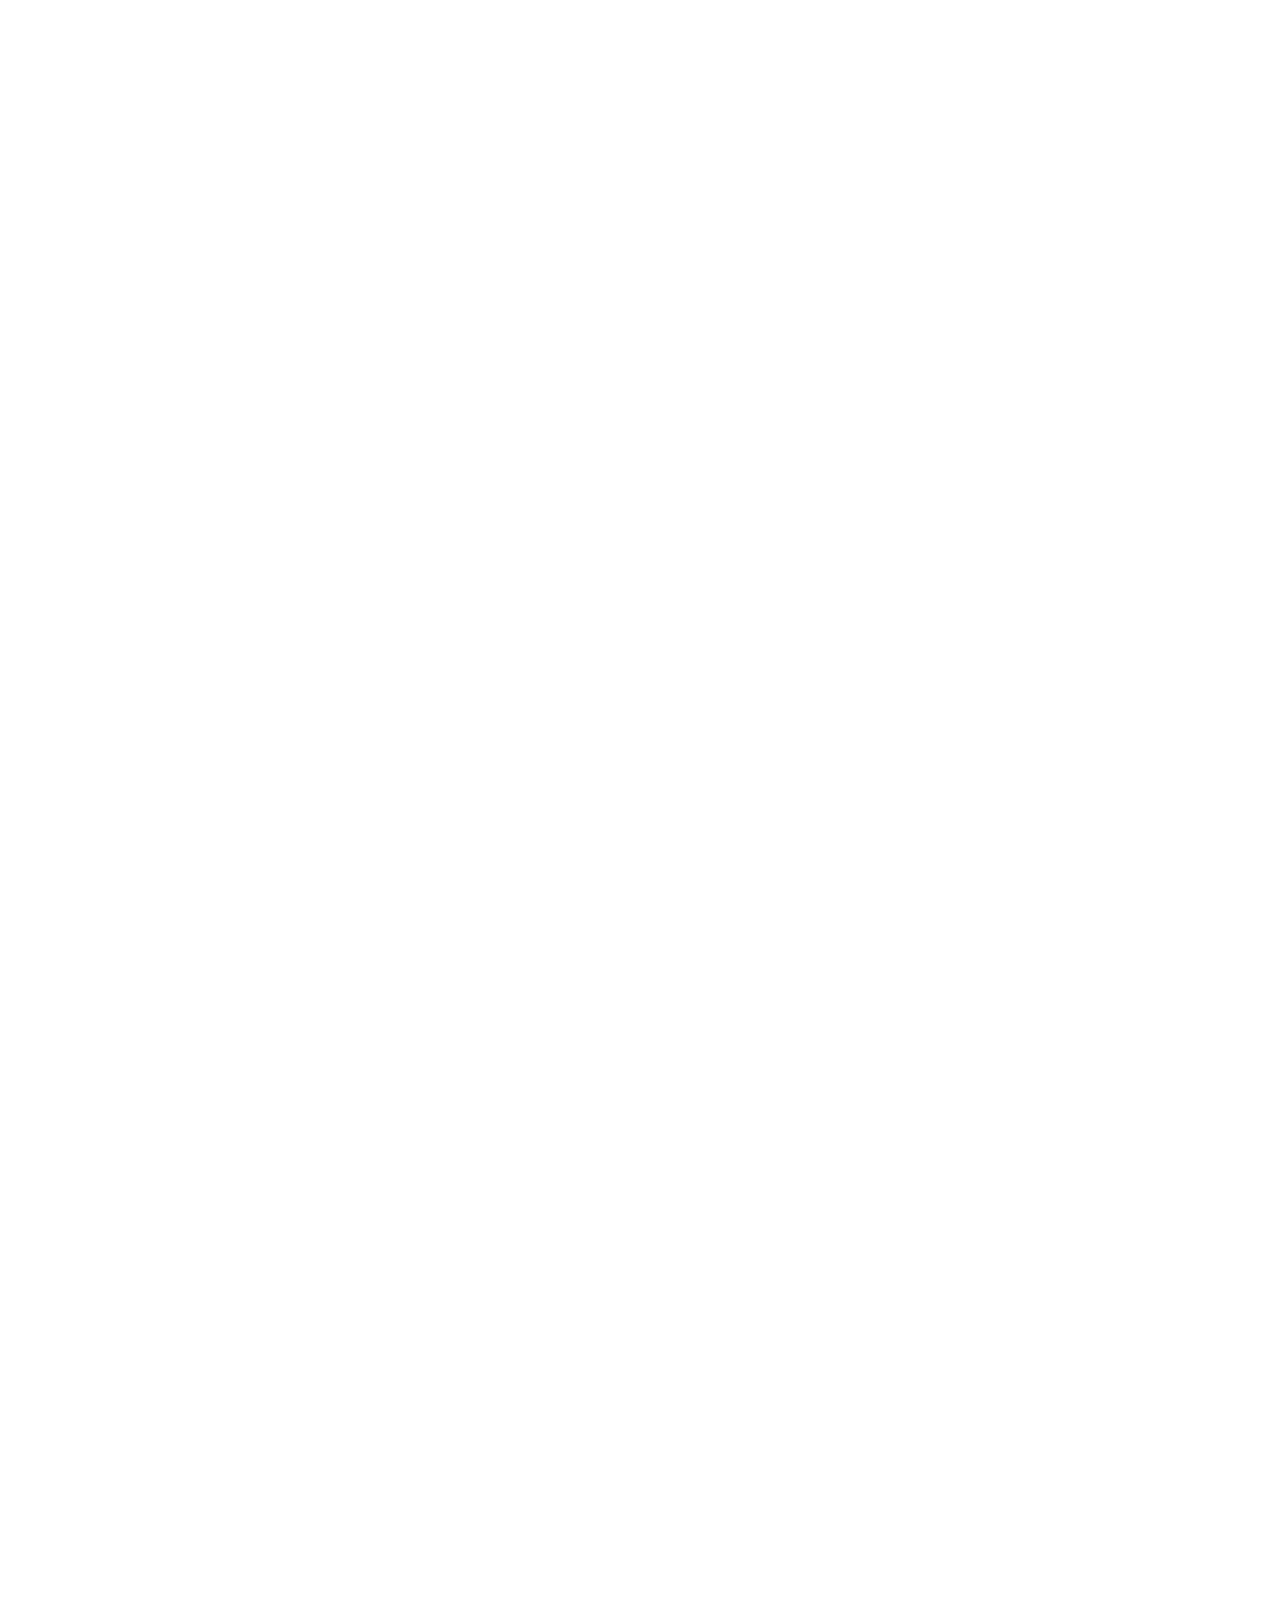
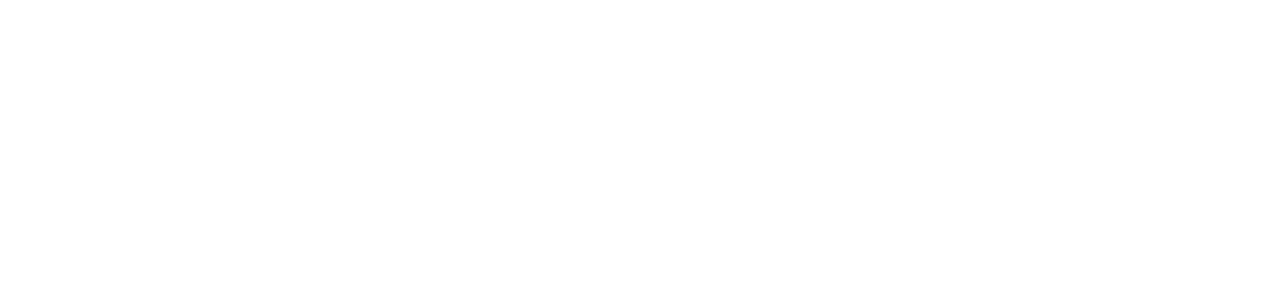
==== tinha&tinho.html @ 65905d53 "Add files via upload" ====
<!DOCTYPE html>
<html lang="en">
  <head>
    <meta charset="UTF-8" />
    <meta name="viewport" content="width=device-width, initial-scale=1.0" />
    <title>Tatafofann 🤍</title>
    <link rel="shortcut icon" href="https://media.stickerswiki.app/female_emotions_1/6785246.512.webp" type="image/x-icon">
    <script src="https://cdn.tailwindcss.com"></script>
    <link rel="stylesheet" href="https://cdn.jsdelivr.net/npm/swiper@10/swiper-bundle.min.css" />
    <style>
      body{
        overflow: hidden;
      }
      /* Ajuste do tamanho do Spotify */
      .music-container {
        display: flex;
        justify-content: center;
        align-items: center;
        padding: 20px 0;
      }

      .music-container iframe {
        width: 90%;
        max-width: 400px;
        height: 80px;
        border: none;
      }

      /* Carrossel */
      .swiper-slide img {
        width: 70%;
        height: auto;
        margin: auto;
      }

      /* Efeito de entrada */
      .fade-in {
        opacity: 0;
        transform: translateY(30px);
        animation: fadeIn ease-out 1s forwards;
      }

      @keyframes fadeIn {
        from {
          opacity: 0;
          transform: translateY(30px);
        }
        to {
          opacity: 1;
          transform: translateY(0);
        }
      }

      /* Corações caindo */
      .heart {
        position: fixed;
        top: -20px;
        left: 50%;
        color: red;
        font-size: 20px;
        opacity: 0.7;
        animation: fall linear infinite;
      }

      @keyframes fall {
        to {
          transform: translateY(100vh);
          opacity: 0;
        }
      }
    </style>
  </head>
  <body class="bg-gray-700 text-white relative m-2 fade-in">
    <!-- Música -->
    <div class="flex items-center justify-center fade-in">
      <div class="flex music-container w-full mt-4">
        <iframe style="border-radius: 12px" src="https://open.spotify.com/embed/track/1tLBXifMqnSqLZrk1Rsl8n?utm_source=generator&theme=0" frameborder="0" allow="autoplay; clipboard-write; encrypted-media; fullscreen; picture-in-picture" loading="lazy"></iframe>
      </div>
    </div>

    <!-- Carrossel -->
    <div class="w-full max-w-md mx-auto mt-4 fade-in">
      <div class="swiper mySwiper">
        <div class="swiper-wrapper">
          <div class="swiper-slide"><img src="imagens/foto1.webp" class="rounded-xl" /></div>
          <div class="swiper-slide"><img src="imagens/foto2.jpg" class="rounded-xl" /></div>
          <div class="swiper-slide"><img src="imagens/foto3.jpg" class="rounded-xl" /></div>
          <div class="swiper-slide"><img src="imagens/foto4.jpg" class="rounded-xl" /></div>
          <div class="swiper-slide"><img src="imagens/foto5.jpg" class="rounded-xl" /></div>
          <div class="swiper-slide"><img src="imagens/foto6.webp" class="rounded-xl" /></div>
          <div class="swiper-slide"><img src="imagens/foto7.webp" class="rounded-xl" /></div>
        </div>
        <div class="swiper-pagination"></div>
      </div>
    </div>

    <!-- Contador -->
    <div class="flex flex-col items-center mt-6 fade-in">
      <p class="font-extrabold text-base">🤍 Eu te amo há:</p>
      <p class="contador font-light"></p>
      <p>────────────────────────────────────</p>
      <div class="text-center mt-2">
        <p class="font-bold">"Se amar é loucura, então sou o mais sábio dos tolos, porque minha única certeza é que te amo."</p>
      </div>
    </div>

    <!-- Corações -->
    <script>
      function criarCoração() {
        const heart = document.createElement("div");
        heart.innerHTML = "🤍";
        heart.classList.add("heart");
        heart.style.left = Math.random() * window.innerWidth + "px"; // Posição aleatória
        heart.style.animationDuration = Math.random() * 3 + 2 + "s"; // Duração aleatória
        heart.style.fontSize = Math.random() * 15 + 10 + "px"; // Tamanho aleatório
        heart.style.position = "fixed";
        heart.style.zIndex = "9999";
        document.body.appendChild(heart);

        setTimeout(() => heart.remove(), 5000);
      }

      setInterval(criarCoração, 300);
    </script>

    <!-- Swiper -->
    <script src="https://cdn.jsdelivr.net/npm/swiper@10/swiper-bundle.min.js"></script>
    <script>
      new Swiper(".mySwiper", {
        loop: true,
        pagination: { el: ".swiper-pagination", clickable: true },
        autoplay: { delay: 3000 },
      });

      // Contador
      const date = new Date("2024-10-05T00:00:00");
      const contador = document.querySelector(".contador");

      function atualizarContador() {
        const diff = new Date() - date;
        const days = Math.floor(diff / (1000 * 60 * 60 * 24));
        const years = Math.floor(days / 365);
        const months = Math.floor((days % 365) / 30);
        const remainingDays = (days % 365) % 30;

        const hours = Math.floor((diff % (1000 * 60 * 60 * 24)) / (1000 * 60 * 60));
        const minutes = Math.floor((diff % (1000 * 60 * 60)) / (1000 * 60));
        const seconds = Math.floor((diff % (1000 * 60)) / 1000);

        if (years > 0) {
          contador.textContent = `${years} anos, ${months} meses, ${remainingDays} dias, ${hours} horas, ${minutes} minutos e ${seconds} segundos`;
        } else if (months > 0) {
          contador.textContent = `${months} meses, ${remainingDays} dias, ${hours} horas, ${minutes} minutos e ${seconds} segundos`;
        } else {
          contador.textContent = `${remainingDays} dias, ${hours} horas, ${minutes} minutos e ${seconds} segundos`;
        }
      }

      atualizarContador();
      setInterval(atualizarContador, 1000);
    </script>
  </body>
</html>
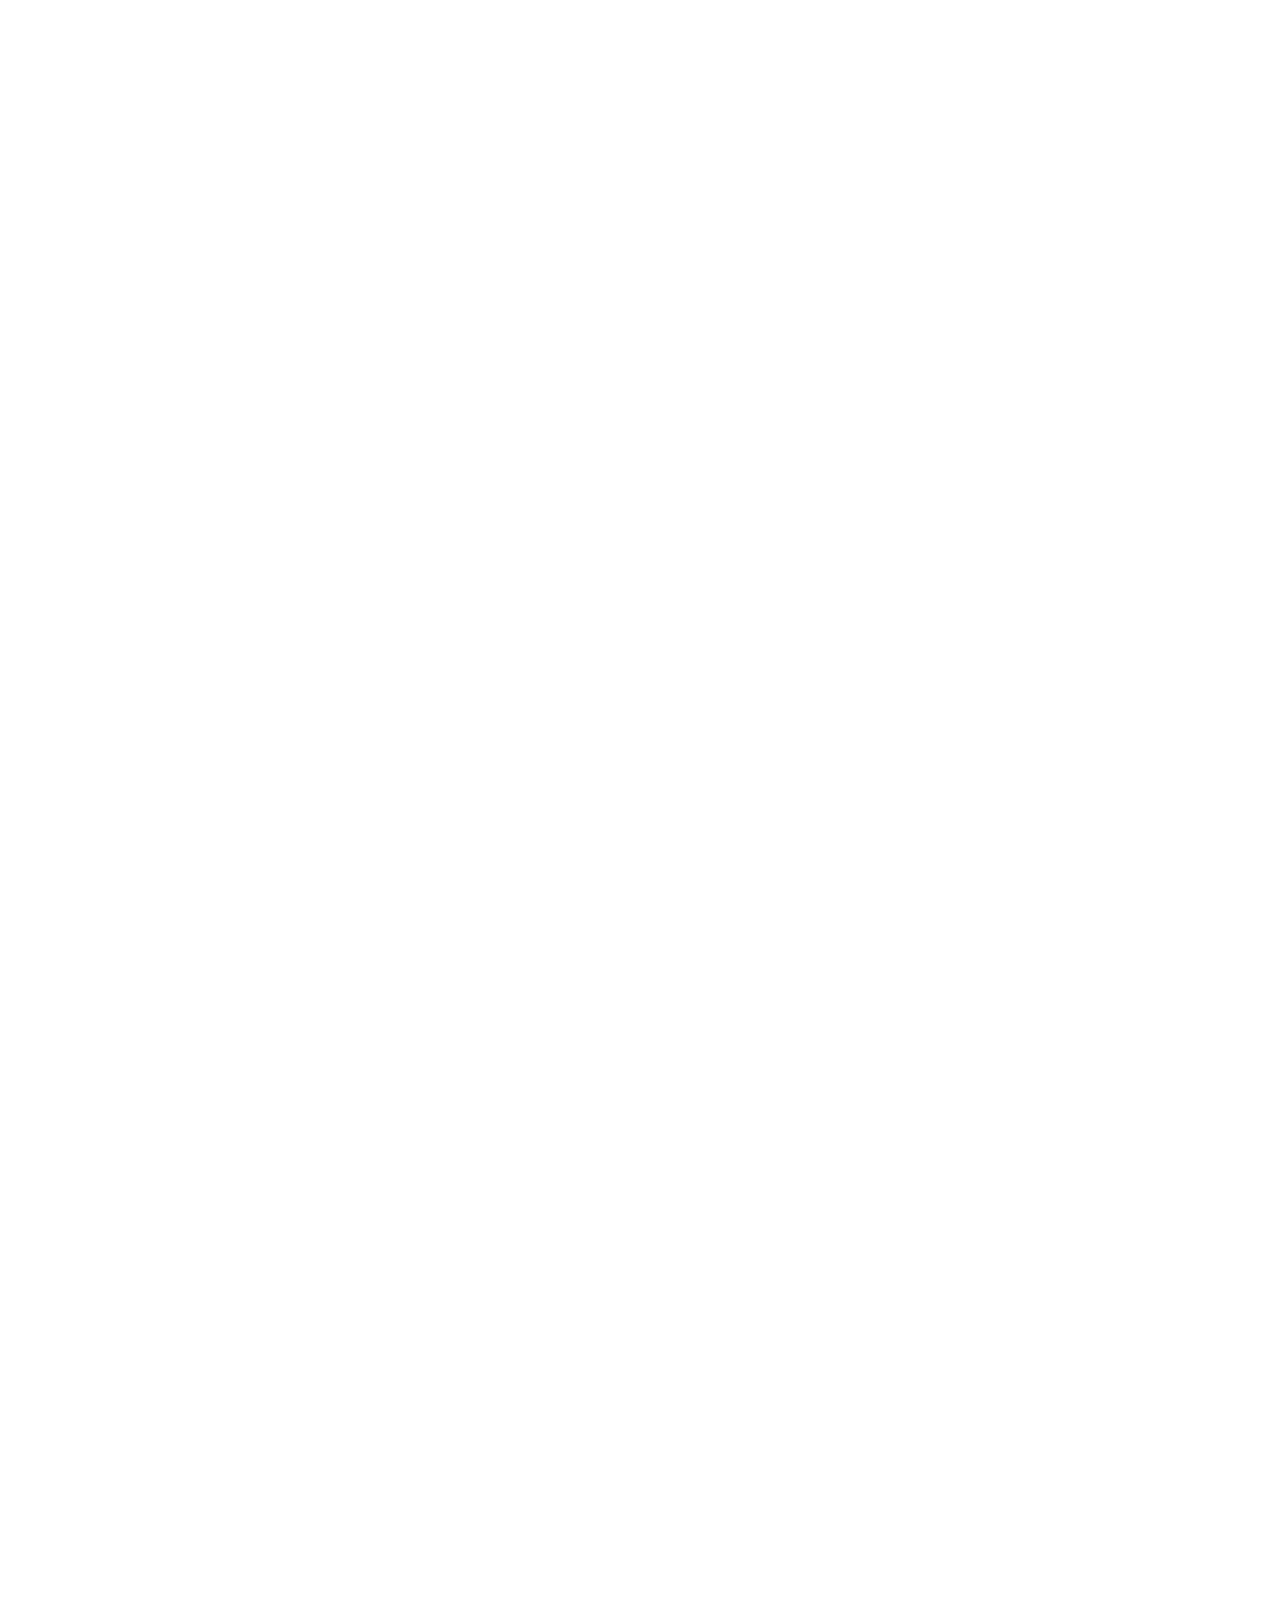
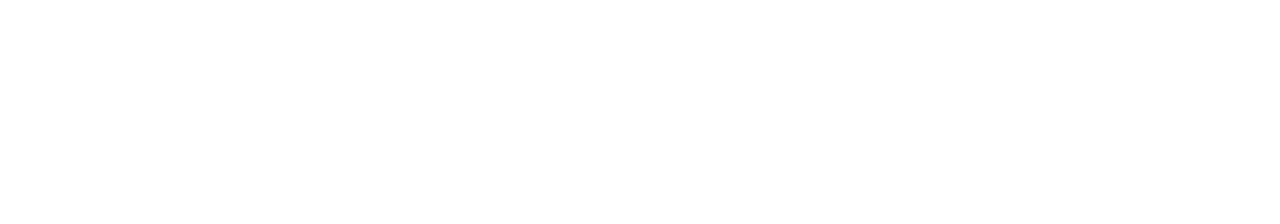
==== commit a9b31eb7: "Add files via upload" ====
--- a/tinha&tinho.html
+++ b/tinha&tinho.html
@@ -1,163 +1,148 @@
 <!DOCTYPE html>
 <html lang="en">
-  <head>
-    <meta charset="UTF-8" />
-    <meta name="viewport" content="width=device-width, initial-scale=1.0" />
-    <title>Tatafofann 🤍</title>
-    <link rel="shortcut icon" href="https://media.stickerswiki.app/female_emotions_1/6785246.512.webp" type="image/x-icon">
-    <script src="https://cdn.tailwindcss.com"></script>
-    <link rel="stylesheet" href="https://cdn.jsdelivr.net/npm/swiper@10/swiper-bundle.min.css" />
-    <style>
-      body{
-        overflow: hidden;
+<head>
+  <meta charset="UTF-8" />
+  <meta name="viewport" content="width=device-width, initial-scale=1.0" />
+  <title>Tatafofann 🤍</title>
+  <link rel="shortcut icon" href="https://media.stickerswiki.app/female_emotions_1/6785246.512.webp" type="image/x-icon">
+  <script src="https://cdn.tailwindcss.com"></script>
+  <link rel="stylesheet" href="https://cdn.jsdelivr.net/npm/swiper@10/swiper-bundle.min.css" />
+  <style>
+    /* Efeito de entrada */
+    .fade-in {
+      opacity: 0;
+      animation: fadeInAnimation 1s ease-in forwards;
+    }
+
+    @keyframes fadeInAnimation {
+      from { opacity: 0; }
+      to { opacity: 1; }
+    }
+
+    /* Ajuste do tamanho das imagens */
+    .swiper-slide img {
+      width: 70%;
+      height: auto;
+      margin: auto;
+    }
+
+    /* Estilos para tornar o iframe responsivo */
+    .music-container {
+      display: flex;
+      justify-content: center;
+      align-items: center;
+      padding: 20px 0;
+    }
+
+    .music-container iframe {
+      width: 100%;
+      max-width: 600px;
+      height: 80px;
+      border: none;
+    }
+
+    /* Corações caindo */
+    .heart {
+      position: fixed; /* Fixa na tela para não criar espaço extra */
+      top: -10px;
+      color: red;
+      font-size: 20px;
+      animation: fall linear infinite;
+      opacity: 0.8;
+    }
+
+    @keyframes fall {
+      0% { transform: translateY(-10px) translateX(0); opacity: 1; }
+      100% { transform: translateY(100vh) translateX(20px); opacity: 0; }
+    }
+  </style>
+</head>
+<body class="bg-gray-700 text-white relative m-2 fade-in">
+  <div class="flex items-center justify-center">
+    <div class="flex music-container w-full mt-4">
+      <iframe style="border-radius: 12px" src="https://open.spotify.com/embed/track/1tLBXifMqnSqLZrk1Rsl8n?utm_source=generator&theme=0" width="100%" height="152" frameborder="0" allowfullscreen="" allow="autoplay; clipboard-write; encrypted-media; fullscreen; picture-in-picture" loading="lazy"></iframe>
+    </div>
+  </div>
+
+  <!-- Carrossel de imagens -->
+  <div class="w-full max-w-md mx-auto mt-4">
+    <div class="swiper mySwiper">
+      <div class="swiper-wrapper">
+        <div class="swiper-slide"><img src="imagens/foto1.webp" class="rounded-xl" /></div>
+        <div class="swiper-slide"><img src="imagens/foto2.jpg" class="rounded-xl" /></div>
+        <div class="swiper-slide"><img src="imagens/foto3.jpg" class="rounded-xl" /></div>
+        <div class="swiper-slide"><img src="imagens/foto4.jpg" class="rounded-xl" /></div>
+        <div class="swiper-slide"><img src="imagens/foto5.jpg" class="rounded-xl" /></div>
+        <div class="swiper-slide"><img src="imagens/foto6.webp" class="rounded-xl" /></div>
+        <div class="swiper-slide"><img src="imagens/foto7.webp" class="rounded-xl" /></div>
+      </div>
+      <div class="swiper-pagination"></div>
+    </div>
+  </div>
+
+  <div class="flex flex-col items-center mt-6">
+    <p class="font-extrabold text-base">🤍 Eu te amo há:</p>
+    <p class="contador font-light"></p>
+    <p>────────────────────────────────────</p>
+    <div class="text-center mt-2">
+      <p class="font-bold">"Se amar é loucura, então sou o mais sábio dos tolos, porque minha única certeza é que te amo."</p>
+    </div>
+  </div>
+
+  <!-- Corações caindo -->
+  <script>
+    function createHeart() {
+      const heart = document.createElement("div");
+      heart.classList.add("heart");
+      heart.innerHTML = "🤍";
+      document.body.appendChild(heart);
+
+      const left = Math.random() * window.innerWidth;
+      const duration = Math.random() * 3 + 2; // Entre 2s e 5s
+
+      heart.style.left = `${left}px`;
+      heart.style.animationDuration = `${duration}s`;
+
+      setTimeout(() => {
+        heart.remove();
+      }, duration * 1000);
+    }
+
+    setInterval(createHeart, 300); // Criar coração a cada 300ms
+
+    // Inicializar carrossel
+    new Swiper(".mySwiper", {
+      loop: true,
+      pagination: { el: ".swiper-pagination", clickable: true },
+      autoplay: { delay: 3000 },
+    });
+
+    const date = new Date("2024-10-05T00:00:00");
+    const contador = document.querySelector(".contador");
+
+    function atualizarContador() {
+      const diff = new Date() - date;
+
+      const days = Math.floor(diff / (1000 * 60 * 60 * 24));
+      const years = Math.floor(days / 365);
+      const months = Math.floor((days % 365) / 30);
+      const remainingDays = (days % 365) % 30;
+
+      const hours = Math.floor((diff % (1000 * 60 * 60 * 24)) / (1000 * 60 * 60));
+      const minutes = Math.floor((diff % (1000 * 60 * 60)) / (1000 * 60));
+      const seconds = Math.floor((diff % (1000 * 60)) / 1000);
+
+      if (years > 0) {
+        contador.textContent = `${years} anos, ${months} meses, ${remainingDays} dias, ${hours} horas, ${minutes} minutos e ${seconds} segundos`;
+      } else if (months > 0) {
+        contador.textContent = `${months} meses, ${remainingDays} dias, ${hours} horas, ${minutes} minutos e ${seconds} segundos`;
+      } else {
+        contador.textContent = `${remainingDays} dias, ${hours} horas, ${minutes} minutos e ${seconds} segundos`;
       }
-      /* Ajuste do tamanho do Spotify */
-      .music-container {
-        display: flex;
-        justify-content: center;
-        align-items: center;
-        padding: 20px 0;
-      }
+    }
 
-      .music-container iframe {
-        width: 90%;
-        max-width: 400px;
-        height: 80px;
-        border: none;
-      }
-
-      /* Carrossel */
-      .swiper-slide img {
-        width: 70%;
-        height: auto;
-        margin: auto;
-      }
-
-      /* Efeito de entrada */
-      .fade-in {
-        opacity: 0;
-        transform: translateY(30px);
-        animation: fadeIn ease-out 1s forwards;
-      }
-
-      @keyframes fadeIn {
-        from {
-          opacity: 0;
-          transform: translateY(30px);
-        }
-        to {
-          opacity: 1;
-          transform: translateY(0);
-        }
-      }
-
-      /* Corações caindo */
-      .heart {
-        position: fixed;
-        top: -20px;
-        left: 50%;
-        color: red;
-        font-size: 20px;
-        opacity: 0.7;
-        animation: fall linear infinite;
-      }
-
-      @keyframes fall {
-        to {
-          transform: translateY(100vh);
-          opacity: 0;
-        }
-      }
-    </style>
-  </head>
-  <body class="bg-gray-700 text-white relative m-2 fade-in">
-    <!-- Música -->
-    <div class="flex items-center justify-center fade-in">
-      <div class="flex music-container w-full mt-4">
-        <iframe style="border-radius: 12px" src="https://open.spotify.com/embed/track/1tLBXifMqnSqLZrk1Rsl8n?utm_source=generator&theme=0" frameborder="0" allow="autoplay; clipboard-write; encrypted-media; fullscreen; picture-in-picture" loading="lazy"></iframe>
-      </div>
-    </div>
-
-    <!-- Carrossel -->
-    <div class="w-full max-w-md mx-auto mt-4 fade-in">
-      <div class="swiper mySwiper">
-        <div class="swiper-wrapper">
-          <div class="swiper-slide"><img src="imagens/foto1.webp" class="rounded-xl" /></div>
-          <div class="swiper-slide"><img src="imagens/foto2.jpg" class="rounded-xl" /></div>
-          <div class="swiper-slide"><img src="imagens/foto3.jpg" class="rounded-xl" /></div>
-          <div class="swiper-slide"><img src="imagens/foto4.jpg" class="rounded-xl" /></div>
-          <div class="swiper-slide"><img src="imagens/foto5.jpg" class="rounded-xl" /></div>
-          <div class="swiper-slide"><img src="imagens/foto6.webp" class="rounded-xl" /></div>
-          <div class="swiper-slide"><img src="imagens/foto7.webp" class="rounded-xl" /></div>
-        </div>
-        <div class="swiper-pagination"></div>
-      </div>
-    </div>
-
-    <!-- Contador -->
-    <div class="flex flex-col items-center mt-6 fade-in">
-      <p class="font-extrabold text-base">🤍 Eu te amo há:</p>
-      <p class="contador font-light"></p>
-      <p>────────────────────────────────────</p>
-      <div class="text-center mt-2">
-        <p class="font-bold">"Se amar é loucura, então sou o mais sábio dos tolos, porque minha única certeza é que te amo."</p>
-      </div>
-    </div>
-
-    <!-- Corações -->
-    <script>
-      function criarCoração() {
-        const heart = document.createElement("div");
-        heart.innerHTML = "🤍";
-        heart.classList.add("heart");
-        heart.style.left = Math.random() * window.innerWidth + "px"; // Posição aleatória
-        heart.style.animationDuration = Math.random() * 3 + 2 + "s"; // Duração aleatória
-        heart.style.fontSize = Math.random() * 15 + 10 + "px"; // Tamanho aleatório
-        heart.style.position = "fixed";
-        heart.style.zIndex = "9999";
-        document.body.appendChild(heart);
-
-        setTimeout(() => heart.remove(), 5000);
-      }
-
-      setInterval(criarCoração, 300);
-    </script>
-
-    <!-- Swiper -->
-    <script src="https://cdn.jsdelivr.net/npm/swiper@10/swiper-bundle.min.js"></script>
-    <script>
-      new Swiper(".mySwiper", {
-        loop: true,
-        pagination: { el: ".swiper-pagination", clickable: true },
-        autoplay: { delay: 3000 },
-      });
-
-      // Contador
-      const date = new Date("2024-10-05T00:00:00");
-      const contador = document.querySelector(".contador");
-
-      function atualizarContador() {
-        const diff = new Date() - date;
-        const days = Math.floor(diff / (1000 * 60 * 60 * 24));
-        const years = Math.floor(days / 365);
-        const months = Math.floor((days % 365) / 30);
-        const remainingDays = (days % 365) % 30;
-
-        const hours = Math.floor((diff % (1000 * 60 * 60 * 24)) / (1000 * 60 * 60));
-        const minutes = Math.floor((diff % (1000 * 60 * 60)) / (1000 * 60));
-        const seconds = Math.floor((diff % (1000 * 60)) / 1000);
-
-        if (years > 0) {
-          contador.textContent = `${years} anos, ${months} meses, ${remainingDays} dias, ${hours} horas, ${minutes} minutos e ${seconds} segundos`;
-        } else if (months > 0) {
-          contador.textContent = `${months} meses, ${remainingDays} dias, ${hours} horas, ${minutes} minutos e ${seconds} segundos`;
-        } else {
-          contador.textContent = `${remainingDays} dias, ${hours} horas, ${minutes} minutos e ${seconds} segundos`;
-        }
-      }
-
-      atualizarContador();
-      setInterval(atualizarContador, 1000);
-    </script>
-  </body>
+    atualizarContador();
+    setInterval(atualizarContador, 1000);
+  </script>
+</body>
 </html>
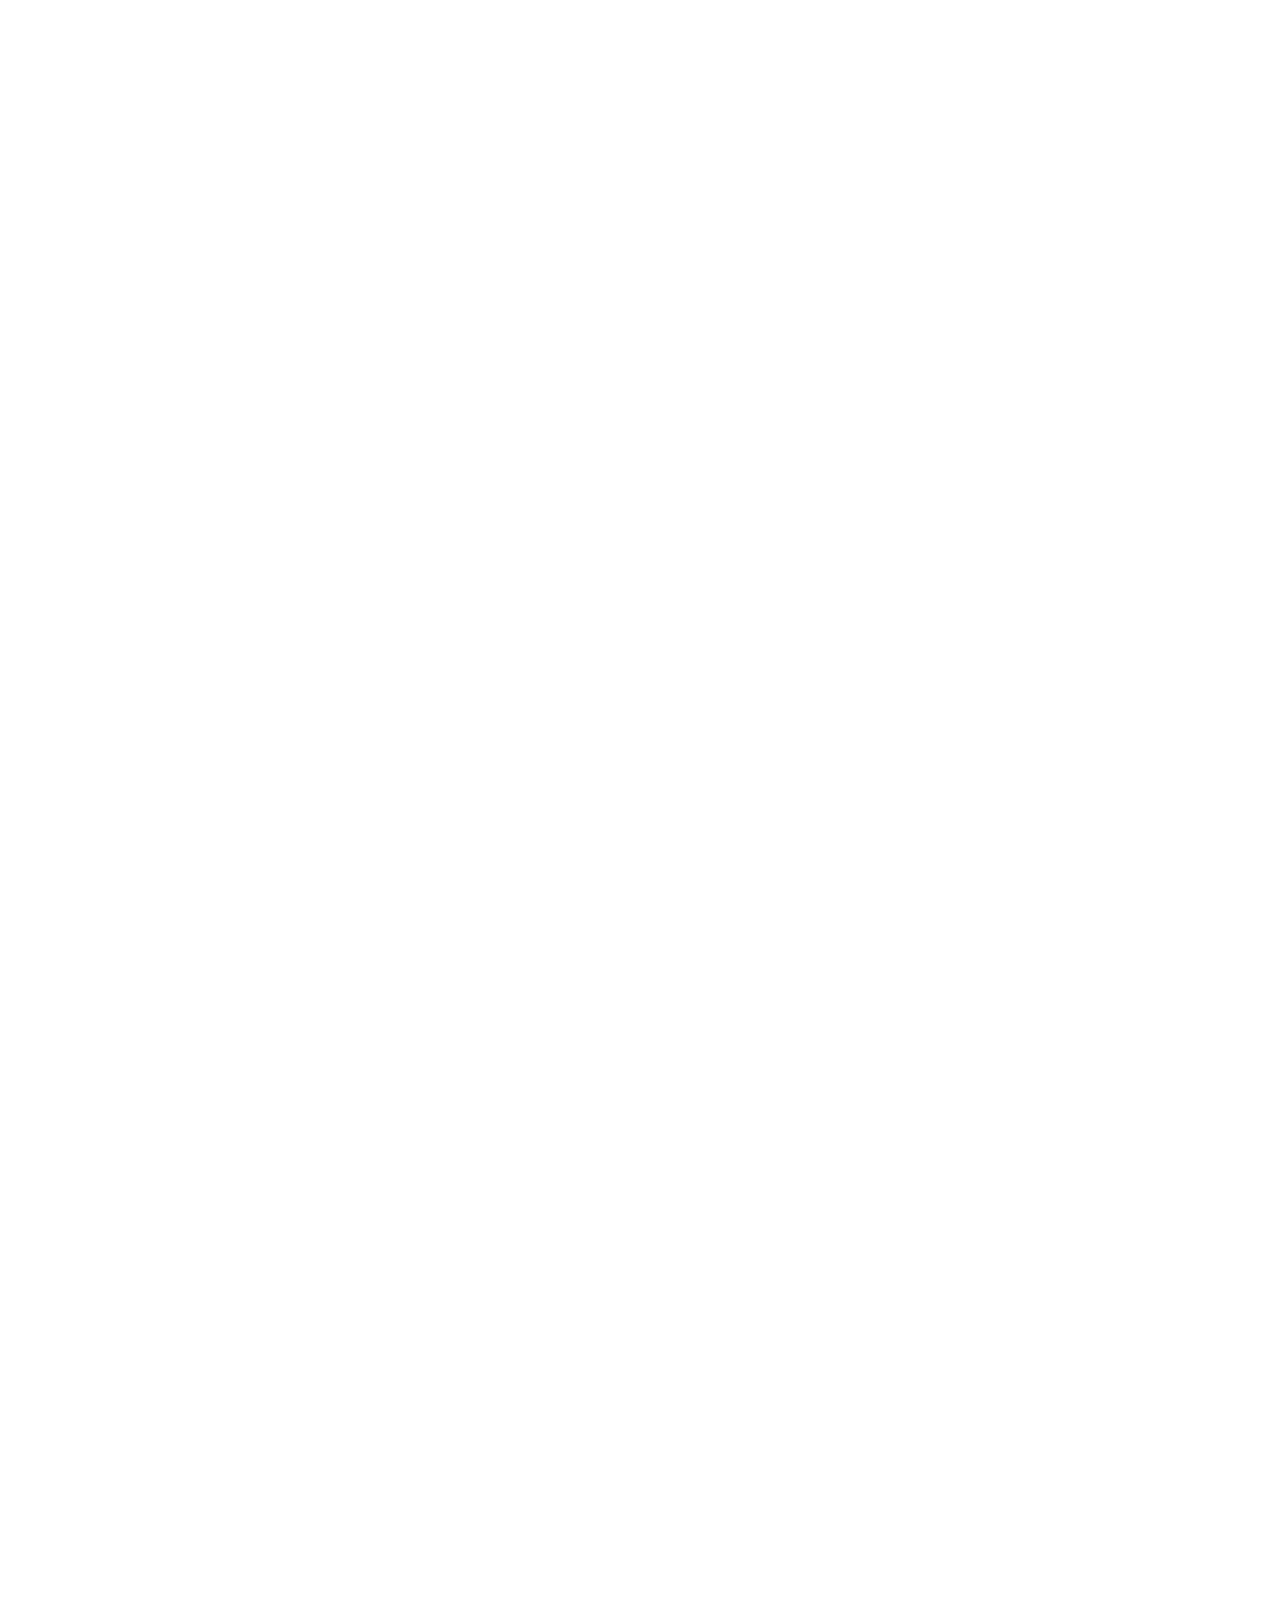
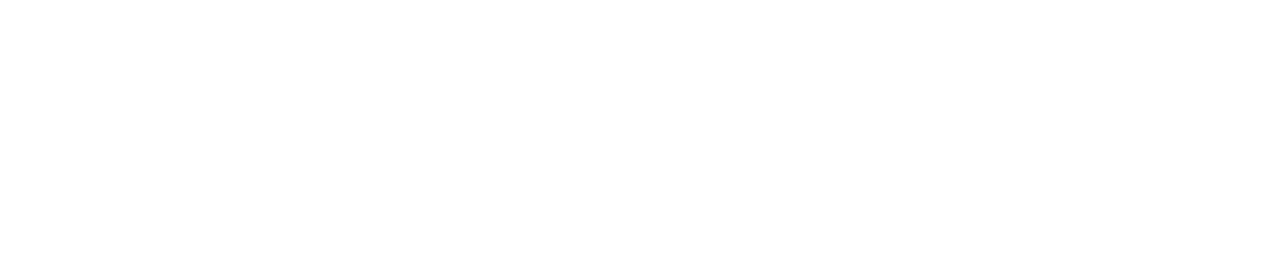
==== commit 551d3e83: "Add files via upload" ====
--- a/tinha&tinho.html
+++ b/tinha&tinho.html
@@ -43,7 +43,7 @@
 
     /* Corações caindo */
     .heart {
-      position: fixed; /* Fixa na tela para não criar espaço extra */
+      position: fixed;
       top: -10px;
       color: red;
       font-size: 20px;
@@ -54,6 +54,11 @@
     @keyframes fall {
       0% { transform: translateY(-10px) translateX(0); opacity: 1; }
       100% { transform: translateY(100vh) translateX(20px); opacity: 0; }
+    }
+
+    /* Impedir overflow */
+    body {
+      overflow-x: hidden;
     }
   </style>
 </head>
@@ -110,11 +115,13 @@
 
     setInterval(createHeart, 300); // Criar coração a cada 300ms
 
-    // Inicializar carrossel
-    new Swiper(".mySwiper", {
-      loop: true,
-      pagination: { el: ".swiper-pagination", clickable: true },
-      autoplay: { delay: 3000 },
+    // Importação correta do Swiper
+    document.addEventListener("DOMContentLoaded", function () {
+      new Swiper(".mySwiper", {
+        loop: true,
+        pagination: { el: ".swiper-pagination", clickable: true },
+        autoplay: { delay: 3000 },
+      });
     });
 
     const date = new Date("2024-10-05T00:00:00");
@@ -144,5 +151,8 @@
     atualizarContador();
     setInterval(atualizarContador, 1000);
   </script>
+
+  <!-- Script do Swiper -->
+  <script src="https://cdn.jsdelivr.net/npm/swiper@10/swiper-bundle.min.js"></script>
 </body>
 </html>
